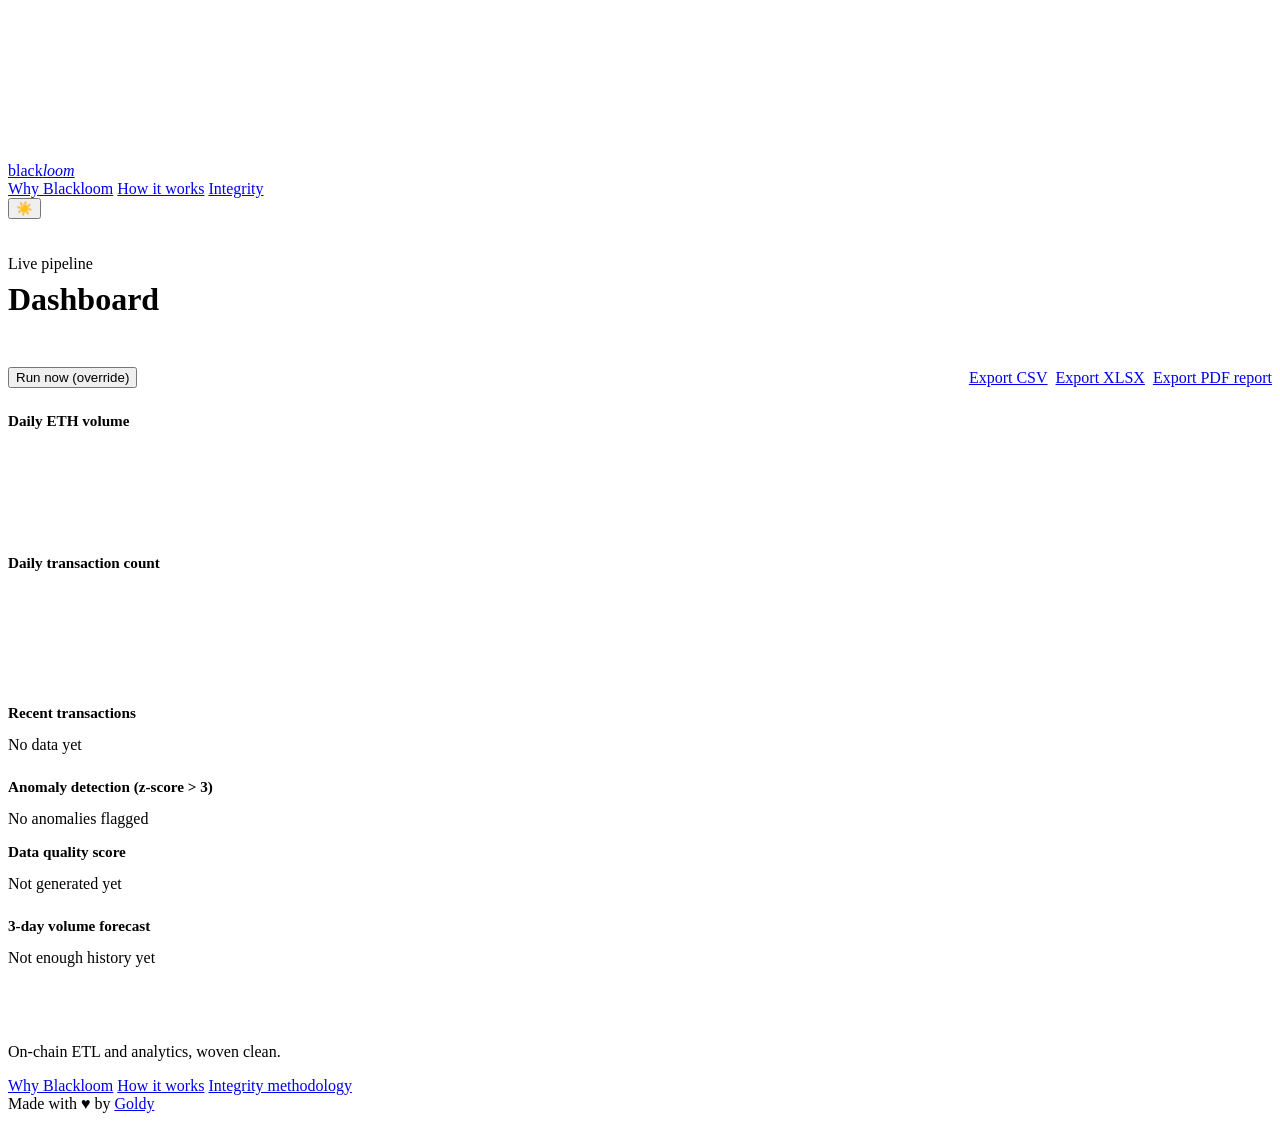
==== frontend/dashboard.html @ 9957215b "Initial Commit" ====
<!DOCTYPE html>
<html lang="en">
<head>
<meta charset="UTF-8">
<meta name="viewport" content="width=device-width, initial-scale=1.0">
<title>Dashboard — Blackloom</title>
<link rel="icon" type="image/png" href="/assets/images/blackloom-logo.png">
<link rel="stylesheet" href="/assets/css/theme.css">
<script src="https://cdnjs.cloudflare.com/ajax/libs/Chart.js/4.4.1/chart.umd.min.js"></script>
<style>
  .toolbar { display:flex; gap:12px; align-items:center; flex-wrap:wrap; margin-bottom:24px; }
  .export-group { display:flex; gap:8px; margin-left:auto; }
  #statusLine { color:var(--text-muted); font-size:0.85rem; }
  canvas { max-width:100%; }
</style>
</head>
<body>

<div class="loom-bg">
  <svg width="100%" height="100%" preserveAspectRatio="none" xmlns="http://www.w3.org/2000/svg">
    <defs><pattern id="loomGrid" width="42" height="42" patternUnits="userSpaceOnUse"><path d="M0 0H42M0 0V42" stroke="var(--border)" stroke-width="1"/></pattern></defs>
    <rect width="100%" height="100%" fill="url(#loomGrid)"/>
  </svg>
</div>

<nav class="site-nav">
  <div class="container">
    <a href="/" class="brand">
      <img data-logo src="/assets/images/blackloom-light.png" alt="Blackloom" onerror="this.style.display='none'; this.nextElementSibling.style.display='block';">
      <span class="brand-fallback" style="display:none;">black<em>loom</em></span>
    </a>
    <div class="nav-links">
      <a href="/why-blackloom.html">Why Blackloom</a>
      <a href="/how-it-works.html">How it works</a>
      <a href="/integrity-methodology.html">Integrity</a>
    </div>
    <div class="nav-right">
      <button class="theme-toggle" aria-label="Toggle theme">☀️</button>
    </div>
  </div>
</nav>

<div class="container" style="padding-top:36px; padding-bottom:60px;">

  <div style="display:flex; justify-content:space-between; align-items:flex-end; flex-wrap:wrap; gap:16px; margin-bottom:28px;">
    <div>
      <div class="eyebrow">Live pipeline</div>
      <h1 style="font-size:2rem; margin-top:8px;">Dashboard</h1>
    </div>
    <span id="statusLine"></span>
  </div>

  <div class="toolbar">
    <button class="btn btn-ghost btn-sm" onclick="runPipeline()" id="runBtn">Run now (override)</button>
    <span id="runStatus" style="color:var(--text-muted); font-size:0.85rem;"></span>
    <div class="export-group">
      <a class="btn btn-ghost btn-sm" href="/api/export/csv" download>Export CSV</a>
      <a class="btn btn-ghost btn-sm" href="/api/export/xlsx" download>Export XLSX</a>
      <a class="btn btn-primary btn-sm" href="/api/export/pdf" download>Export PDF report</a>
    </div>
  </div>

  <div class="grid-4" id="kpis" style="margin-bottom:24px;"></div>

  <div class="grid-2" style="margin-bottom:24px;">
    <div class="panel">
      <h3 style="margin-bottom:14px; font-size:0.95rem; color:var(--text-muted); font-weight:600;">Daily ETH volume</h3>
      <canvas id="volumeChart" height="90"></canvas>
    </div>
    <div class="panel">
      <h3 style="margin-bottom:14px; font-size:0.95rem; color:var(--text-muted); font-weight:600;">Daily transaction count</h3>
      <canvas id="countChart" height="90"></canvas>
    </div>
  </div>

  <div class="panel" style="margin-bottom:24px;">
    <h3 style="margin-bottom:14px; font-size:0.95rem; color:var(--text-muted); font-weight:600;">Recent transactions</h3>
    <div id="txTableWrap"><div class="empty">No data yet</div></div>
  </div>

  <div class="grid-2" style="margin-bottom:24px;">
    <div class="panel">
      <h3 style="margin-bottom:14px; font-size:0.95rem; color:var(--text-muted); font-weight:600;">Anomaly detection (z-score &gt; 3)</h3>
      <div id="anomalyWrap"><div class="empty">No anomalies flagged</div></div>
    </div>
    <div class="panel">
      <h3 style="margin-bottom:14px; font-size:0.95rem; color:var(--text-muted); font-weight:600;">Data quality score</h3>
      <div id="qualityWrap"><div class="empty">Not generated yet</div></div>
    </div>
  </div>

  <div class="panel">
    <h3 style="margin-bottom:14px; font-size:0.95rem; color:var(--text-muted); font-weight:600;">3-day volume forecast</h3>
    <div id="forecastWrap"><div class="empty">Not enough history yet</div></div>
  </div>

</div>

<footer class="site-footer">
  <div class="container">
    <div class="footer-top">
      <div>
        <div class="footer-brand"><img data-logo src="/assets/images/blackloom-light.png" alt="Blackloom" onerror="this.style.display='none';"></div>
        <p class="footer-tagline">On-chain ETL and analytics, woven clean.</p>
      </div>
      <div class="footer-links">
        <a href="/why-blackloom.html">Why Blackloom</a>
        <a href="/how-it-works.html">How it works</a>
        <a href="/integrity-methodology.html">Integrity methodology</a>
      </div>
    </div>
    <div class="footer-quote">Made with <span class="heart">♥</span> by <a href="https://github.com/goldy2307" target="_blank" rel="noopener">Goldy</a></div>
  </div>
</footer>

<script src="/assets/js/theme.js"></script>
<script src="/assets/js/dashboard.js"></script>
</body>
</html>
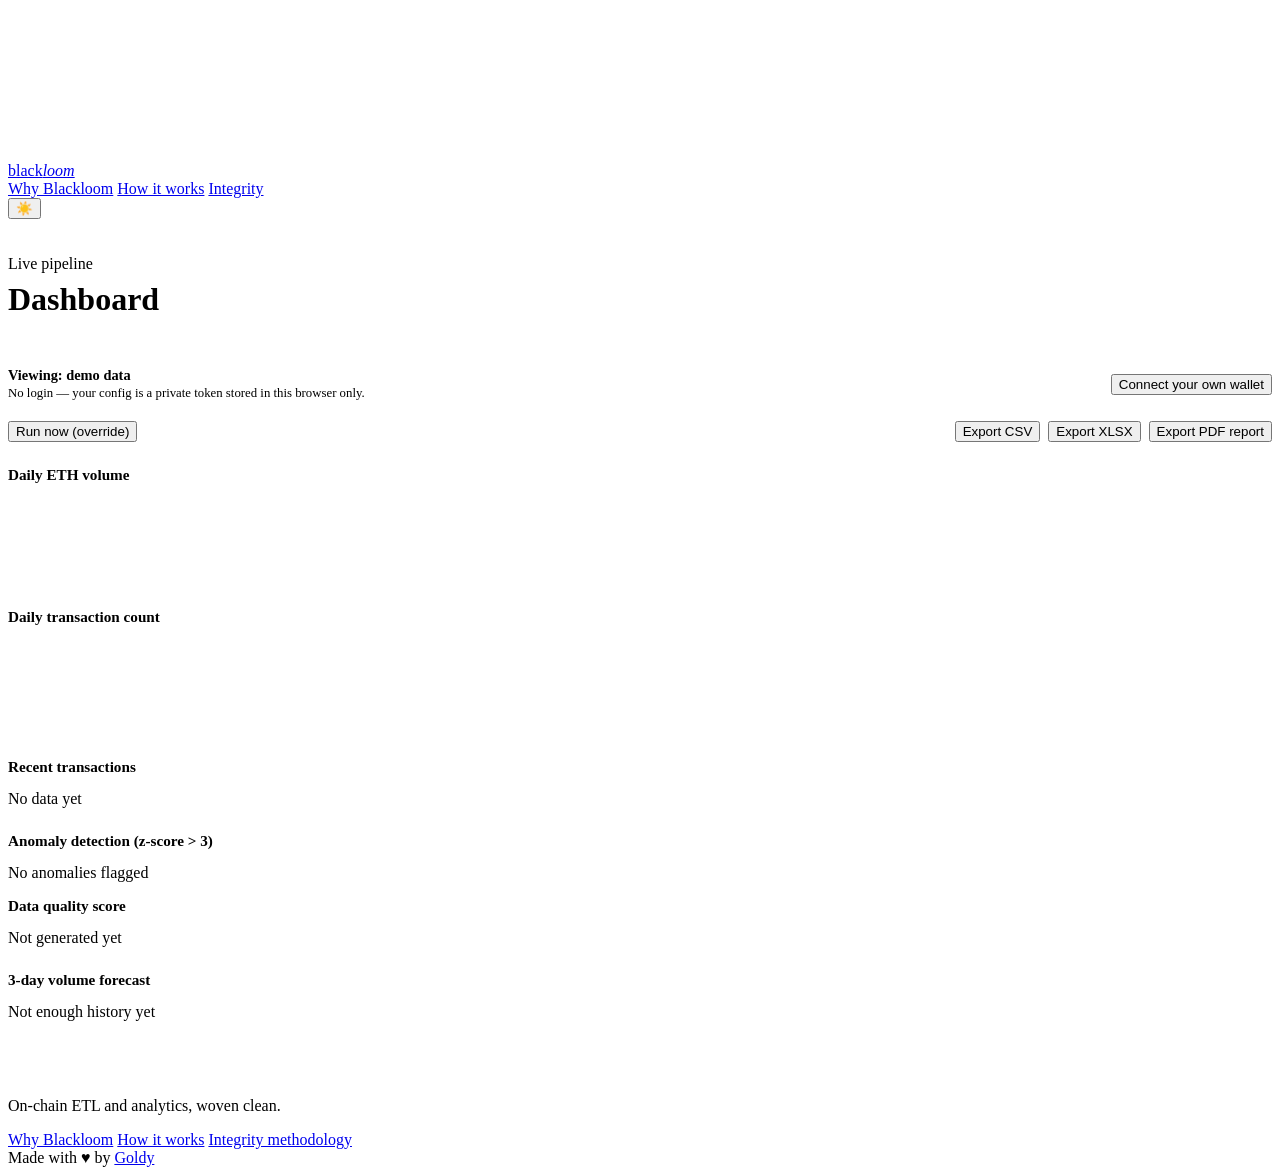
==== commit 116a5568: "Updated Dashboard" ====
--- a/frontend/dashboard.html
+++ b/frontend/dashboard.html
@@ -50,13 +50,57 @@
     <span id="statusLine"></span>
   </div>
 
+  <div class="panel" id="dataSourceBanner" style="margin-bottom:20px; display:flex; justify-content:space-between; align-items:center; flex-wrap:wrap; gap:12px;">
+    <div>
+      <div style="font-size:0.9rem; font-weight:600;" id="dataSourceLabel">Viewing: demo data</div>
+      <div style="color:var(--text-muted); font-size:0.8rem; margin-top:2px;">No login — your config is a private token stored in this browser only.</div>
+    </div>
+    <div style="display:flex; gap:8px;">
+      <button class="btn btn-ghost btn-sm" onclick="toggleConfigPanel()">Connect your own wallet</button>
+      <button class="btn btn-ghost btn-sm" id="viewDemoBtn" onclick="viewDemoData()" style="display:none;">View demo data</button>
+    </div>
+  </div>
+
+  <div class="panel" id="configPanel" style="margin-bottom:24px; display:none;">
+    <h3 style="margin-bottom:6px; font-size:0.95rem;">Connect your own wallet</h3>
+    <p style="color:var(--text-muted); font-size:0.82rem; margin-bottom:16px;">
+      Runs the same pipeline against your own Ethereum wallet. Stored under a private
+      token in your browser, isolated from every other visitor — not a real account system.
+    </p>
+    <div class="grid-2" style="gap:14px;">
+      <div>
+        <label style="font-size:0.8rem; color:var(--text-muted);">Data source</label>
+        <select id="cfgDataSource" style="width:100%; margin-top:4px; padding:8px; background:var(--bg-elevated-2); border:1px solid var(--border); border-radius:6px; color:var(--text);">
+          <option value="mock">Mock data (no key needed)</option>
+          <option value="real">Real Ethereum data (Etherscan)</option>
+        </select>
+      </div>
+      <div>
+        <label style="font-size:0.8rem; color:var(--text-muted);">Chain ID</label>
+        <input id="cfgChainId" value="1" style="width:100%; margin-top:4px; padding:8px; background:var(--bg-elevated-2); border:1px solid var(--border); border-radius:6px; color:var(--text);">
+      </div>
+      <div>
+        <label style="font-size:0.8rem; color:var(--text-muted);">Etherscan API key</label>
+        <input id="cfgApiKey" type="password" placeholder="only needed for real data" style="width:100%; margin-top:4px; padding:8px; background:var(--bg-elevated-2); border:1px solid var(--border); border-radius:6px; color:var(--text);">
+      </div>
+      <div>
+        <label style="font-size:0.8rem; color:var(--text-muted);">Wallet address</label>
+        <input id="cfgWallet" placeholder="0x..." style="width:100%; margin-top:4px; padding:8px; background:var(--bg-elevated-2); border:1px solid var(--border); border-radius:6px; color:var(--text);">
+      </div>
+    </div>
+    <div style="margin-top:16px; display:flex; align-items:center; gap:12px;">
+      <button class="btn btn-primary btn-sm" onclick="saveConfig()" id="saveConfigBtn">Save &amp; run</button>
+      <span id="configStatus" style="color:var(--text-muted); font-size:0.85rem;"></span>
+    </div>
+  </div>
+
   <div class="toolbar">
     <button class="btn btn-ghost btn-sm" onclick="runPipeline()" id="runBtn">Run now (override)</button>
     <span id="runStatus" style="color:var(--text-muted); font-size:0.85rem;"></span>
     <div class="export-group">
-      <a class="btn btn-ghost btn-sm" href="/api/export/csv" download>Export CSV</a>
-      <a class="btn btn-ghost btn-sm" href="/api/export/xlsx" download>Export XLSX</a>
-      <a class="btn btn-primary btn-sm" href="/api/export/pdf" download>Export PDF report</a>
+      <button class="btn btn-ghost btn-sm" onclick="exportFile('csv')">Export CSV</button>
+      <button class="btn btn-ghost btn-sm" onclick="exportFile('xlsx')">Export XLSX</button>
+      <button class="btn btn-primary btn-sm" onclick="exportFile('pdf')">Export PDF report</button>
     </div>
   </div>
 
